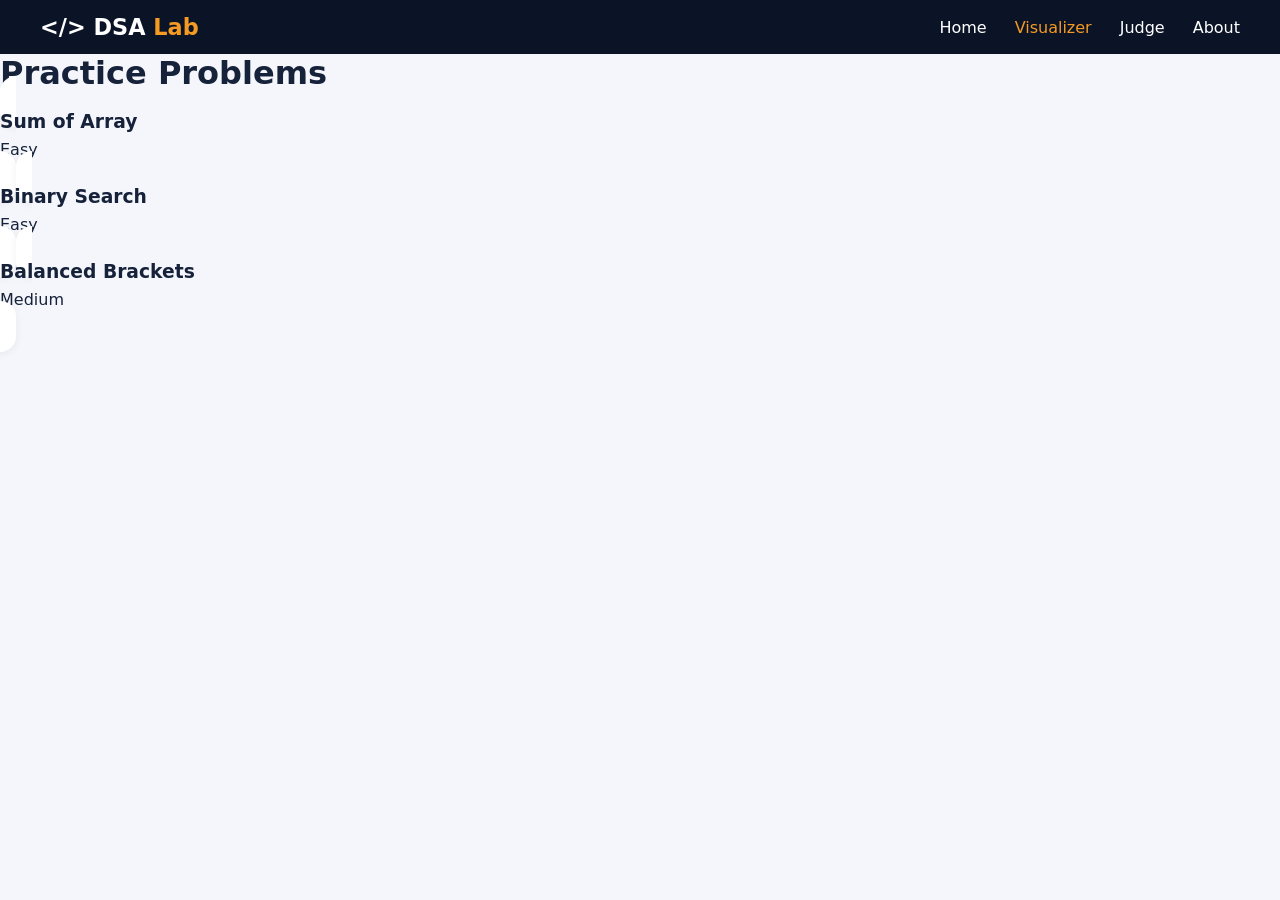
==== judge.html @ c9eca3dc "Added judge.html" ====
<!DOCTYPE html>
<html lang="en">
<head>
<meta charset="UTF-8">
<meta name="viewport" content="width=device-width, initial-scale=1">
<title>Code Judge - DSA Lab</title>
<link rel="stylesheet" href="css/style.css">
</head>
<body>
<!-- paste header and bottom nav from visualizer.html here -->
<header class="site-header">
  <a class="logo" href="index.html">&lt;/&gt; DSA <span>Lab</span></a>
  <nav class="nav">
    <a href="index.html"><i class="ico">🏠</i>Home</a>
    <a href="visualizer.html" class="active"><i class="ico">📊</i>Visualizer</a>
    <a href="judge.html"><i class="ico">⚖️</i>Judge</a>
    <a href="about.html"><i class="ico">ℹ️</i>About</a>
  </nav>
</header>
  
<main>
  <h1>Practice Problems</h1>
  <div id="problemList"></div>
</main>

<script src="problems.js"></script>
<script>
const listBox = document.getElementById("problemList");
let html = "";
for (const p of problems) {
  html += `<a class="card" href="solve.html?id=${p.id}">
             <h3>${p.title}</h3>
             <p>${p.difficulty}</p>
           </a>`;
}
listBox.innerHTML = html;
</script>
</body>
</html>
---- css/style.css ----
:root{
  --navy:#0b1426; --blue:#2b7de9; --green:#22a559;
  --orange:#f59a23; --red:#e5383b;
  --bg:#f4f6fb; --card:#fff; --text:#16213a; --muted:#6b7487;
}
*{box-sizing:border-box;margin:0;padding:0}
body{
  font-family:system-ui,-apple-system,"Segoe UI",Roboto,sans-serif;
  background:var(--bg); color:var(--text);
  padding-bottom:72px; /* room for bottom nav */
}
a{text-decoration:none;color:inherit}

/* Header + nav */
.site-header{
  background:var(--navy); color:#fff;
  padding:14px 16px;
}
.logo{font-size:1.4rem;font-weight:800}
.logo span{color:var(--orange)}
.nav{
  position:fixed; left:0; right:0; bottom:0;
  background:var(--navy); display:flex;
  justify-content:space-around; padding:8px 0;
  z-index:10;
}
.nav a{
  display:flex; flex-direction:column; align-items:center;
  font-size:.75rem; color:#aab3c5; gap:2px;
}
.nav a .ico{font-size:1.3rem}
.nav a.active{color:var(--blue)}

/* Layout */
.container{max-width:1000px;margin:0 auto;padding:16px}
.card{
  background:var(--card); border-radius:16px;
  box-shadow:0 2px 8px rgba(0,0,0,.06); padding:16px;
}

/* Hero */
.hero h1{font-size:2rem;line-height:1.15;margin:8px 0 10px}
.hero p{color:var(--muted);margin-bottom:16px}
.btn-row{display:flex;gap:12px}
.btn{
  flex:1; text-align:center; padding:14px 10px;
  border-radius:14px; color:#fff; font-weight:700;
}
.btn-blue{background:var(--blue)}
.btn-green{background:var(--green)}

/* Topic cards */
.topics{
  display:grid; grid-template-columns:repeat(3,1fr);
  gap:10px; margin:18px 0;
}
.topic{
  background:var(--card); border-radius:14px; text-align:center;
  padding:14px 6px; font-weight:700; font-size:.85rem;
  box-shadow:0 2px 8px rgba(0,0,0,.06);
}
.topic .ico{display:block;font-size:2rem;margin-bottom:6px}
.badge{text-align:center;font-weight:700}

/* Laptop (768px and wider) */
@media (min-width:768px){
  body{padding-bottom:0}
  .site-header{
    display:flex; justify-content:space-between;
    align-items:center; padding:14px 40px;
  }
  .nav{
    position:static; background:none; padding:0; gap:28px;
  }
  .nav a{flex-direction:row; font-size:1rem; color:#fff}
  .nav a .ico{display:none}
  .nav a.active{color:var(--orange)}
  .hero{
    background:var(--navy); color:#fff;
    padding:60px 40px; border-radius:0;
  }
  .hero p{color:#c4ccdc}
  .hero h1{font-size:3rem}
  .btn-row{max-width:460px}
  .btn-blue{background:var(--orange)}
  .btn-green{background:var(--blue)}
  .topics{grid-template-columns:repeat(3,1fr);gap:16px}
}

/* Day 2: visualizer page */
h2{margin-bottom:10px}
p{margin:8px 0}
.hint{font-size:.8rem;color:var(--muted)}
.chips{display:flex;gap:8px;overflow-x:auto;padding-bottom:10px}
.chip{
  flex:0 0 auto;border:none;background:var(--card);color:var(--text);
  padding:10px 18px;border-radius:12px;font-weight:700;
  box-shadow:0 2px 8px rgba(0,0,0,.06);
}
.chip.active{background:var(--blue);color:#fff}
.panel{display:none}
.panel.active{display:block}
.controls{display:flex;flex-wrap:wrap;gap:8px;margin:12px 0}
.panel button{
  padding:10px 14px;border-radius:10px;border:1.5px solid var(--blue);
  background:#fff;color:var(--blue);font-weight:700;
}
.panel button:active{background:var(--blue);color:#fff}
.panel input[type=number]{padding:9px;border-radius:10px;border:1.5px solid #ccd3e0}

@media (min-width:768px){
  .container{display:grid;grid-template-columns:200px 1fr;gap:20px}
  .chips{flex-direction:column;overflow:visible}
  .chip{text-align:left}
}
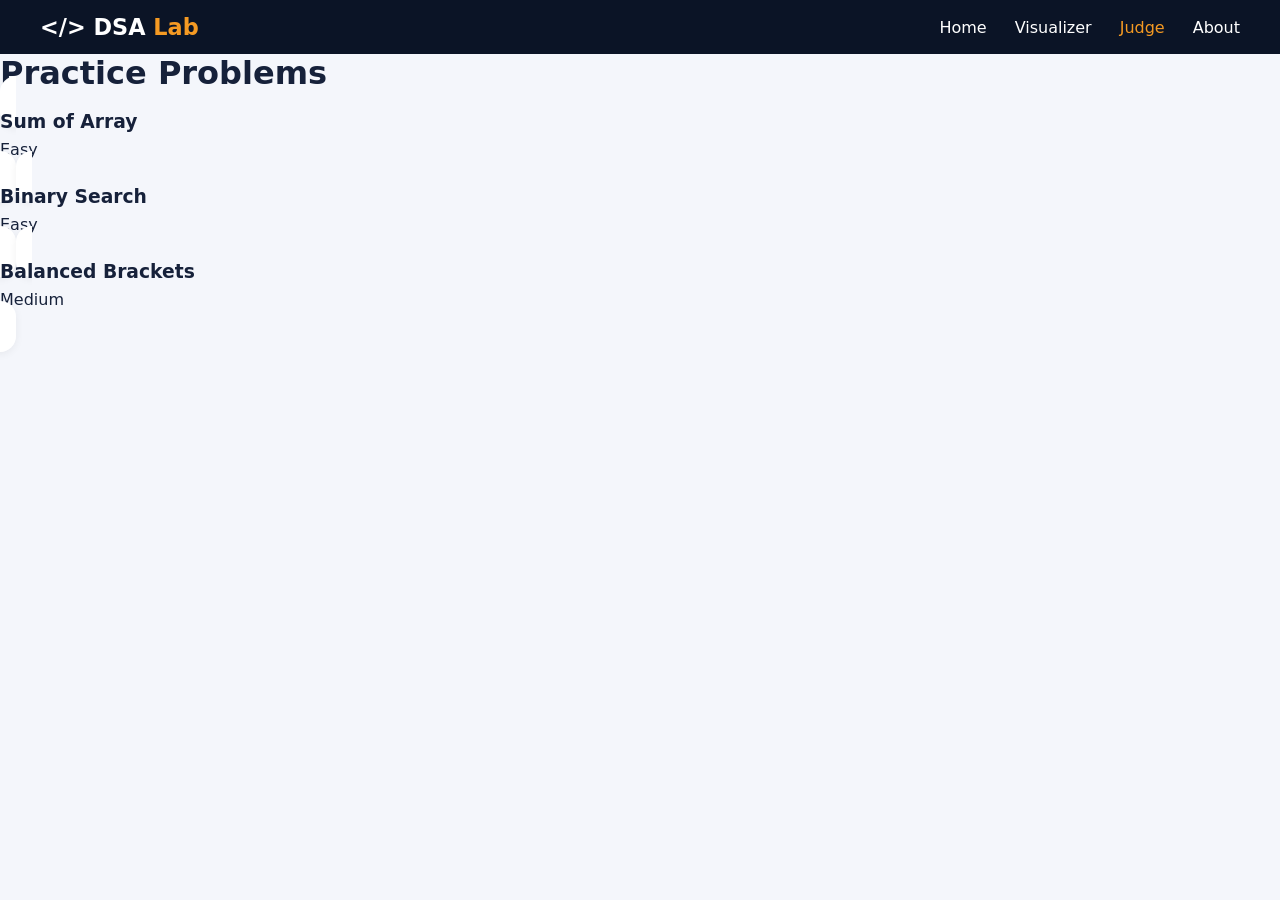
==== commit be817837: "Update navigation links to set active class" ====
--- a/judge.html
+++ b/judge.html
@@ -12,8 +12,8 @@
   <a class="logo" href="index.html">&lt;/&gt; DSA <span>Lab</span></a>
   <nav class="nav">
     <a href="index.html"><i class="ico">🏠</i>Home</a>
-    <a href="visualizer.html" class="active"><i class="ico">📊</i>Visualizer</a>
-    <a href="judge.html"><i class="ico">⚖️</i>Judge</a>
+    <a href="visualizer.html"><i class="ico">📊</i>Visualizer</a>
+    <a href="judge.html" class="active"><i class="ico">⚖️</i>Judge</a>
     <a href="about.html"><i class="ico">ℹ️</i>About</a>
   </nav>
 </header>
@@ -36,4 +36,4 @@
 listBox.innerHTML = html;
 </script>
 </body>
-</html>+</html>
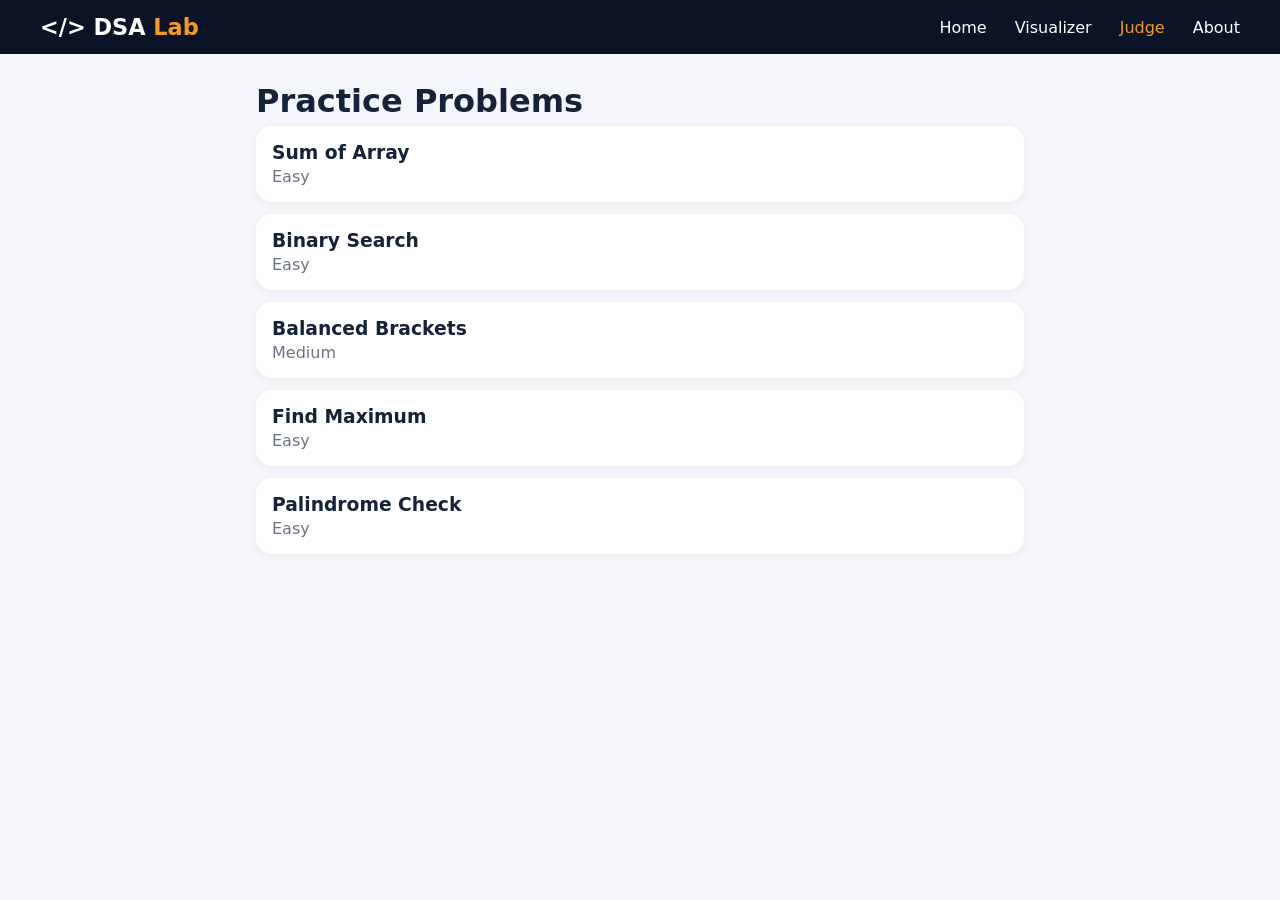
==== commit 9ec16264: "linked judge to css" ====
--- a/judge.html
+++ b/judge.html
@@ -18,7 +18,7 @@
   </nav>
 </header>
   
-<main>
+<main class="page">
   <h1>Practice Problems</h1>
   <div id="problemList"></div>
 </main>
--- a/css/style.css
+++ b/css/style.css
@@ -112,4 +112,148 @@
   .container{display:grid;grid-template-columns:200px 1fr;gap:20px}
   .chips{flex-direction:column;overflow:visible}
   .chip{text-align:left}
-}+}
+
+.pass, .fail { padding: 10px 12px; border-radius: 10px; margin-bottom: 8px; }
+.pass { background: #dcfce7; color: #166534; }
+.fail { background: #fee2e2; color: #991b1b; }
+.fail pre { margin: 6px 0 0; white-space: pre-wrap; }
+
+:root{
+  --navy:#0b1426; --blue:#2b7de9; --green:#22a559;
+  --orange:#f59a23; --red:#e5383b;
+  --bg:#f4f6fb; --card:#fff; --text:#16213a; --muted:#6b7487;
+}
+*{box-sizing:border-box;margin:0;padding:0}
+body{
+  font-family:system-ui,-apple-system,"Segoe UI",Roboto,sans-serif;
+  background:var(--bg); color:var(--text);
+  padding-bottom:72px; /* room for bottom nav */
+}
+a{text-decoration:none;color:inherit}
+
+/* Header + nav */
+.site-header{
+  background:var(--navy); color:#fff;
+  padding:14px 16px;
+}
+.logo{font-size:1.4rem;font-weight:800}
+.logo span{color:var(--orange)}
+.nav{
+  position:fixed; left:0; right:0; bottom:0;
+  background:var(--navy); display:flex;
+  justify-content:space-around; padding:8px 0;
+  z-index:10;
+}
+.nav a{
+  display:flex; flex-direction:column; align-items:center;
+  font-size:.75rem; color:#aab3c5; gap:2px;
+}
+.nav a .ico{font-size:1.3rem}
+.nav a.active{color:var(--blue)}
+
+/* Layout */
+.container{max-width:1000px;margin:0 auto;padding:16px}
+.card{
+  background:var(--card); border-radius:16px;
+  box-shadow:0 2px 8px rgba(0,0,0,.06); padding:16px;
+}
+
+/* Hero */
+.hero h1{font-size:2rem;line-height:1.15;margin:8px 0 10px}
+.hero p{color:var(--muted);margin-bottom:16px}
+.btn-row{display:flex;gap:12px}
+.btn{
+  flex:1; text-align:center; padding:14px 10px;
+  border-radius:14px; color:#fff; font-weight:700;
+}
+.btn-blue{background:var(--blue)}
+.btn-green{background:var(--green)}
+
+/* Topic cards */
+.topics{
+  display:grid; grid-template-columns:repeat(3,1fr);
+  gap:10px; margin:18px 0;
+}
+.topic{
+  background:var(--card); border-radius:14px; text-align:center;
+  padding:14px 6px; font-weight:700; font-size:.85rem;
+  box-shadow:0 2px 8px rgba(0,0,0,.06);
+}
+.topic .ico{display:block;font-size:2rem;margin-bottom:6px}
+.badge{text-align:center;font-weight:700}
+
+/* Laptop (768px and wider) */
+@media (min-width:768px){
+  body{padding-bottom:0}
+  .site-header{
+    display:flex; justify-content:space-between;
+    align-items:center; padding:14px 40px;
+  }
+  .nav{
+    position:static; background:none; padding:0; gap:28px;
+  }
+  .nav a{flex-direction:row; font-size:1rem; color:#fff}
+  .nav a .ico{display:none}
+  .nav a.active{color:var(--orange)}
+  .hero{
+    background:var(--navy); color:#fff;
+    padding:60px 40px; border-radius:0;
+  }
+  .hero p{color:#c4ccdc}
+  .hero h1{font-size:3rem}
+  .btn-row{max-width:460px}
+  .btn-blue{background:var(--orange)}
+  .btn-green{background:var(--blue)}
+  .topics{grid-template-columns:repeat(3,1fr);gap:16px}
+}
+
+/* Day 2: visualizer page */
+h2{margin-bottom:10px}
+p{margin:8px 0}
+.hint{font-size:.8rem;color:var(--muted)}
+.chips{display:flex;gap:8px;overflow-x:auto;padding-bottom:10px}
+.chip{
+  flex:0 0 auto;border:none;background:var(--card);color:var(--text);
+  padding:10px 18px;border-radius:12px;font-weight:700;
+  box-shadow:0 2px 8px rgba(0,0,0,.06);
+}
+.chip.active{background:var(--blue);color:#fff}
+.panel{display:none}
+.panel.active{display:block}
+.controls{display:flex;flex-wrap:wrap;gap:8px;margin:12px 0}
+.panel button{
+  padding:10px 14px;border-radius:10px;border:1.5px solid var(--blue);
+  background:#fff;color:var(--blue);font-weight:700;
+}
+.panel button:active{background:var(--blue);color:#fff}
+.panel input[type=number]{padding:9px;border-radius:10px;border:1.5px solid #ccd3e0}
+
+@media (min-width:768px){
+  .container{display:grid;grid-template-columns:200px 1fr;gap:20px}
+  .chips{flex-direction:column;overflow:visible}
+  .chip{text-align:left}
+}
+
+.pass, .fail { padding: 10px 12px; border-radius: 10px; margin-bottom: 8px; }
+.pass { background: #dcfce7; color: #166534; }
+.fail { background: #fee2e2; color: #991b1b; }
+.fail pre { margin: 6px 0 0; white-space: pre-wrap; }
+
+/* Day 5: judge + solve pages */
+.page{max-width:800px;margin:0 auto;padding:16px}
+.page h1{margin:12px 0 6px}
+a.card{display:block;margin-bottom:12px}
+a.card h3{margin-bottom:4px}
+a.card p{color:var(--muted);margin:0}
+#difficulty{color:var(--muted);font-weight:700}
+#statement{white-space:pre-wrap;line-height:1.5;
+  background:var(--card);padding:14px;border-radius:12px;
+  box-shadow:0 2px 8px rgba(0,0,0,.06);margin-bottom:12px}
+#code{padding:10px;border:1.5px solid #ccd3e0;border-radius:12px;
+  background:#fff;font-size:.95rem}
+#submitBtn{margin:12px 0;padding:12px 28px;border:none;
+  border-radius:12px;background:var(--green);color:#fff;
+  font-weight:700;font-size:1rem}
+#submitBtn:disabled{opacity:.6}
+#results h3{margin-bottom:10px}
